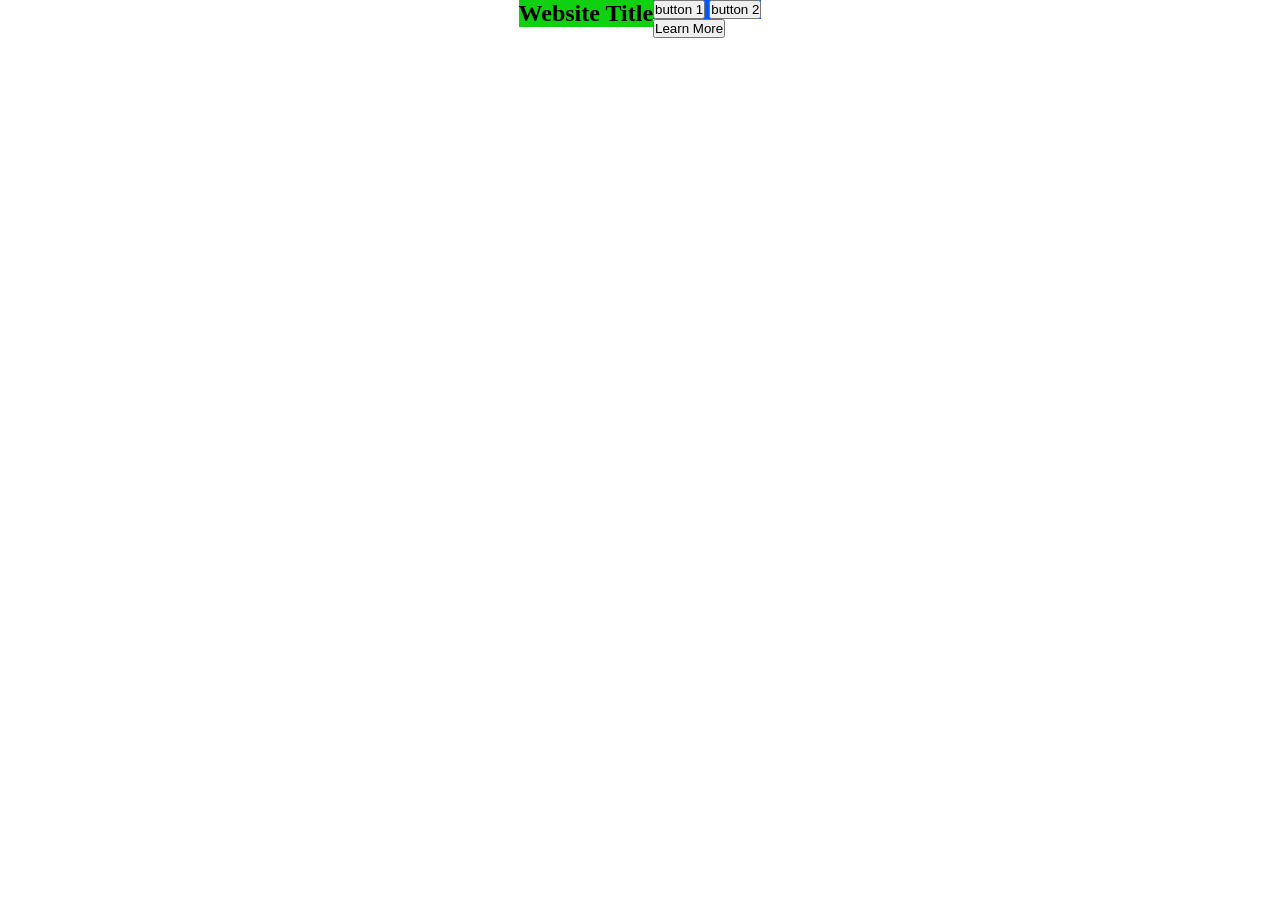
==== 01_repaso_html_css/index.html @ 344f88da "1" ====
<!-- Inicio -->
<!DOCTYPE html>
<!-- Idioma -->
<html lang="es">

<!-- encabezado -->

<head>
    <meta charset="UTF-8">
    <meta name="viewport" content="width=device-width, initial-scale=1.0">
    <!-- Autor/a -->
    <meta name="Auhor" content="javierazapata@liceovvh.cl">
    <!-- Title -->
    <title>desarrollo Website</title>
    <!-- Estilos CSS -->
    <link rel="stylesheet" href="static/css/style.css">
</head>

<!-- Cuerpo -->

<body>

    <div class="container">

        <header>
            <nav>
                <h1>Website Title</h1>
            </nav>
        </header>

        <main>

            <div>
                <div class="caja-azul">
                    <button>button 1</button>
                    <button>button 2</button>
                </div>

                <div class="container2">
                    <!-- fila 1 -->
                    <div class="row">

                        <div class="caja-amarilla"></div>
                        <div class="caja-amarilla"></div>
                        <div class="caja-amarilla"></div>

                    </div>

                    <!-- fila 2 -->
                    <div class="row">
                        <div class="caja-rosa">
                            <button>Learn More</button>
                        </div>
                    </div>
                </div>

                <div>

                    <div class="caja-gris"></div>
                    <div class="caja-gris"></div>
                    <div class="caja-gris"></div>

                </div>


            </div>

        </main>

    </div>

    <script src="static/js/script.js"></script>
</body>

</html>
---- 01_repaso_html_css/static/css/style.css ----
* {
    margin: 0;
    padding: 0;
    box-sizing: border-box;
}

.container {
display: flex;
justify-content: center;
}

nav {
    background-color: #10d110;
}

.caja-azul {
    background-color: #0059ff;

}
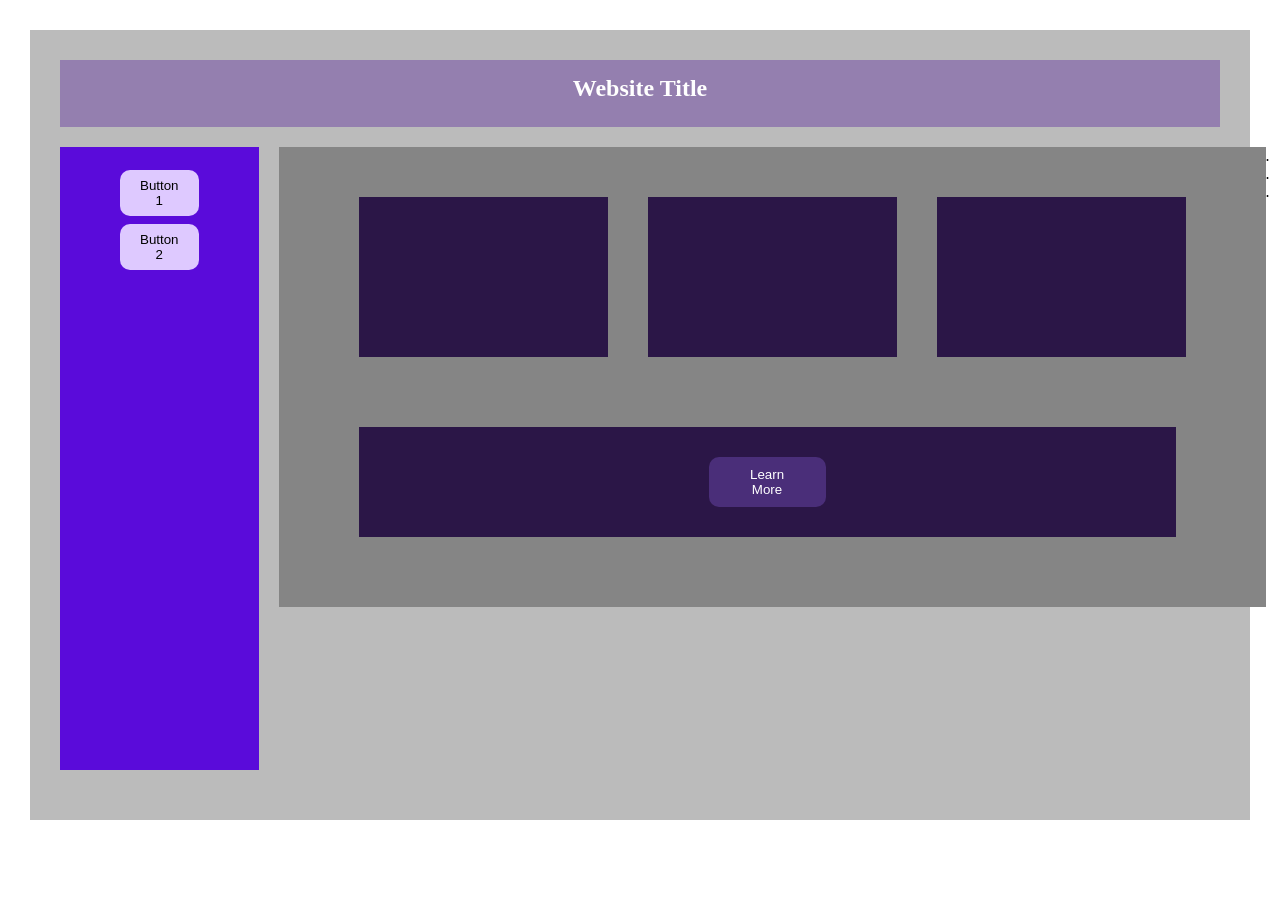
==== commit 05a34b24: "help" ====
--- a/01_repaso_html_css/index.html
+++ b/01_repaso_html_css/index.html
@@ -30,35 +30,42 @@
 
         <main>
 
-            <div>
+            <div class="caja">
                 <div class="caja-azul">
-                    <button>button 1</button>
-                    <button>button 2</button>
+                    <button class="uno">Button 1</button>
+                    <button class="uno">Button 2</button>
                 </div>
 
                 <div class="container2">
                     <!-- fila 1 -->
-                    <div class="row">
+                    <div class="row-1">
 
-                        <div class="caja-amarilla"></div>
-                        <div class="caja-amarilla"></div>
-                        <div class="caja-amarilla"></div>
+                        <div class="caja-amarilla">
+                        
+                        </div>
+
+                        <div class="caja-amarilla">
+                        
+                        </div>
+                        <div class="caja-amarilla">
+                          
+                        </div>
 
                     </div>
 
                     <!-- fila 2 -->
-                    <div class="row">
+                    <div class="row-2">
                         <div class="caja-rosa">
-                            <button>Learn More</button>
+                            <button class="leer">Learn More</button>
                         </div>
                     </div>
                 </div>
 
                 <div>
 
-                    <div class="caja-gris"></div>
-                    <div class="caja-gris"></div>
-                    <div class="caja-gris"></div>
+                    <div class="caja-gris"><p>.</p></div>
+                    <div class="caja-gris"><p>.</p></div>
+                    <div class="caja-gris1"><p>.</p></div>
 
                 </div>
 
--- a/01_repaso_html_css/static/css/style.css
+++ b/01_repaso_html_css/static/css/style.css
@@ -5,15 +5,96 @@
 }
 
 .container {
-display: flex;
-justify-content: center;
+    background-color: #bbbbbb;
+    margin: 30px;
+    padding: 30px;
 }
 
 nav {
-    background-color: #10d110;
+    background-color: #947faf;
+    display: flex;
+    justify-content: center;
+    padding-top: 15px;
+    padding-bottom: 25px;
+    color: #fff;
+}
+
+.caja {
+    display: flex;
+    padding-top: 20px;
+    padding-bottom: 20px;
 }
 
 .caja-azul {
-    background-color: #0059ff;
+    background-color: #5a0bda;
+    padding-bottom: 500px;
+    padding-right: 60px;
+    padding-left: 60px;
+    padding-top: 15px;
+}
 
+.uno {
+    display: flex;
+    margin-top: 8px;
+    padding-bottom: 8px;
+    padding-top: 8px;
+    padding-left: 20px;
+    padding-right: 20px;
+    background-color: #dec9ff;
+    border: none;
+    border-radius: 10px;
+}
+
+.row-1 {
+    background-color: #858585;
+    display: flex;
+    margin-left: 20px;
+    padding-left: 60px;
+    padding-right: 60px;
+    padding-top: 50px;
+}
+
+.caja-amarilla {
+    display: flex;
+    background-color: #2b1647;
+    padding: 80px;
+    padding-right: 169px;
+    margin-right: 20px;
+    margin-left: 20px;
+
+}
+
+.row-2 {
+    background-color: #858585;
+    display: flex;
+    margin-left: 20px;
+    padding: 70px;
+    padding-right: 70px;
+    margin-bottom: 10px
+}
+
+.caja-rosa {
+    background-color: #2b1647;
+    padding: 30px;
+    margin-right: 20px;
+    margin-left: 10px;
+}
+
+.leer {
+    background-color: #4a2e79;
+    margin-right: 320px;
+    margin-left: 320px;
+    padding-top: 10px;
+    padding-bottom: 10px;
+    padding-left: 40px;
+    padding-right: 40px;
+    color: #fff;
+    border: none;
+    border-radius: 10px;
+}
+
+.caja-gris {
+
+
+    
 }
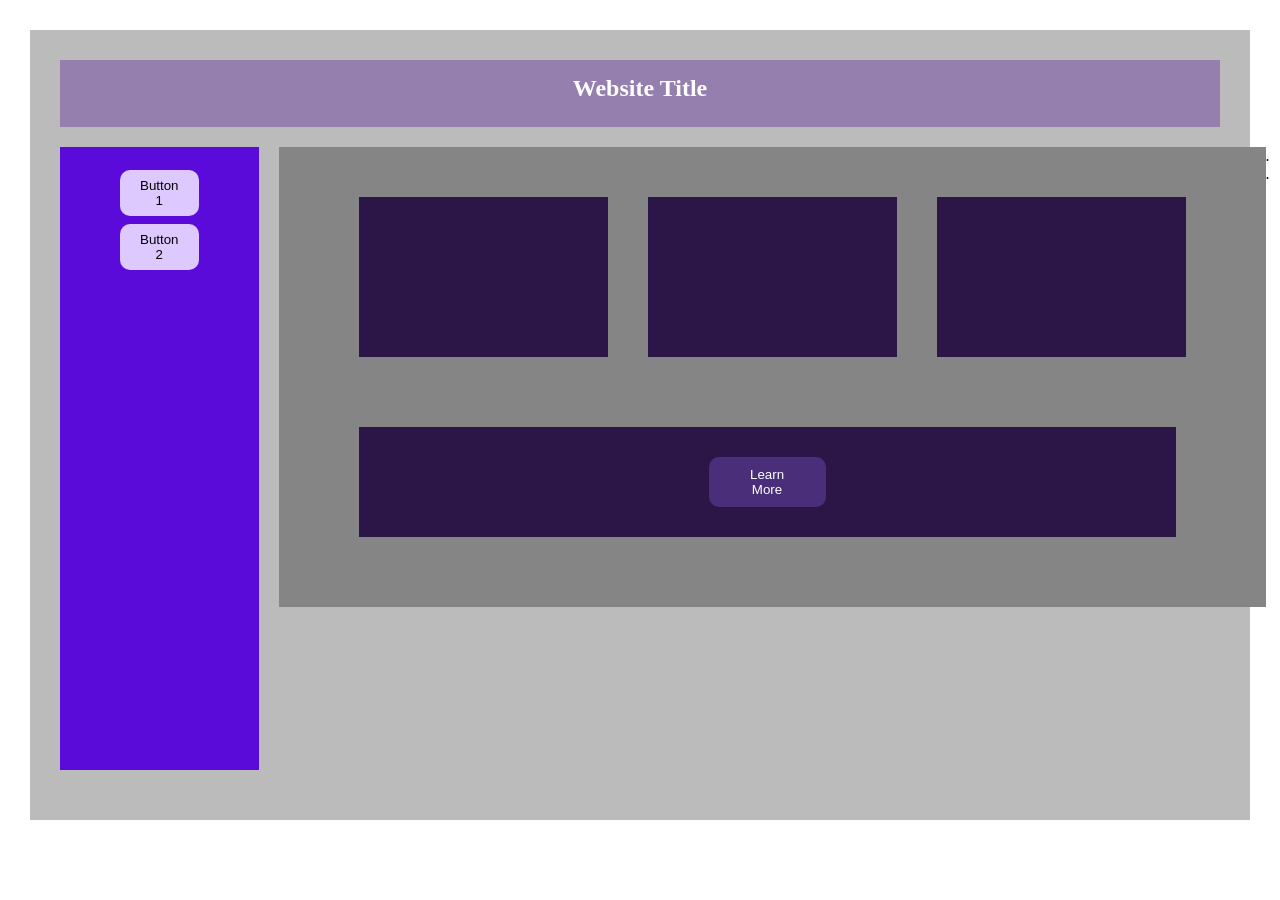
==== commit 76b47838: "hello" ====
--- a/01_repaso_html_css/index.html
+++ b/01_repaso_html_css/index.html
@@ -65,7 +65,7 @@
 
                     <div class="caja-gris"><p>.</p></div>
                     <div class="caja-gris"><p>.</p></div>
-                    <div class="caja-gris1"><p>.</p></div>
+                    <div class="caja-gris1"><p></p></div>
 
                 </div>
 
